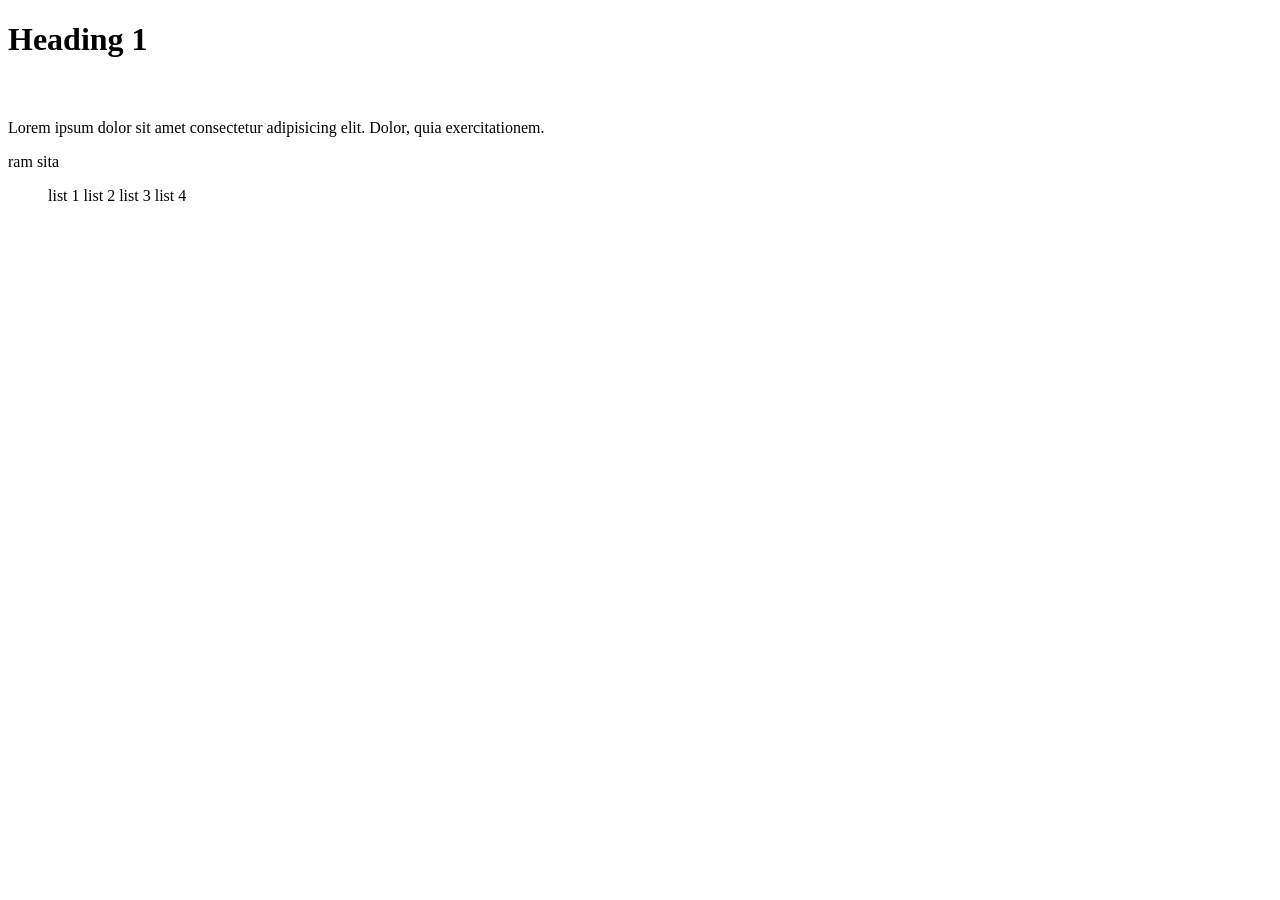
==== display/index.html @ f74adb4d "'all" ====
<!DOCTYPE html>
<html lang="en">
<head>
    <meta charset="UTF-8">
    <meta name="viewport" content="width=device-width, initial-scale=1.0">
    <title>Document</title>
    <style>
        ul li{
            display: inline-block !important;
            display: block;
        }

        h4{
            visibility: hidden;
        }

    </style>
</head>
<body>
    <h1>Heading 1</h1>
    <h4>heading 4</h4>
    <p>Lorem ipsum dolor sit amet consectetur adipisicing elit. Dolor, quia exercitationem.</p>
    <span>ram</span>
    <span>sita</span>
    <ul>
        <li>list 1</li>
        <li>list 2</li>
        <li>list 3</li>
        <li>list 4</li>
    </ul>
</body>
</html>
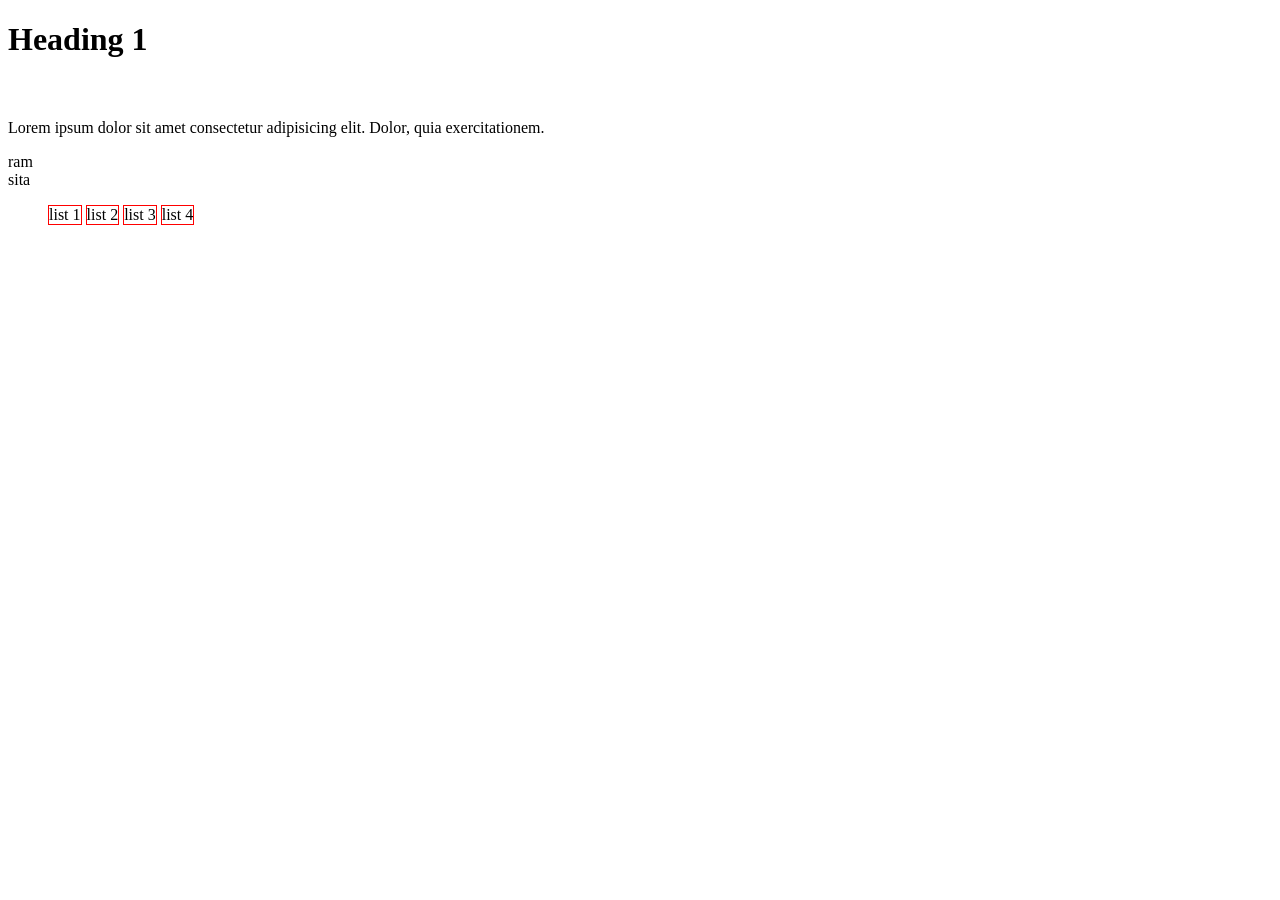
==== commit c512b35d: "'all'" ====
--- a/display/index.html
+++ b/display/index.html
@@ -4,17 +4,23 @@
     <meta charset="UTF-8">
     <meta name="viewport" content="width=device-width, initial-scale=1.0">
     <title>Document</title>
-    <style>
-        ul li{
-            display: inline-block !important;
+     <style>
+         ul li{
+            /* display: inline-block !important;
+            display: block; */
+            display: inline-block;
+            border: 1px solid red;
+        }
+
+        h4{
+           /* display: none; */
+           visibility: hidden;
+        }
+        span{
             display: block;
         }
 
-        h4{
-            visibility: hidden;
-        }
-
-    </style>
+    </style> 
 </head>
 <body>
     <h1>Heading 1</h1>
